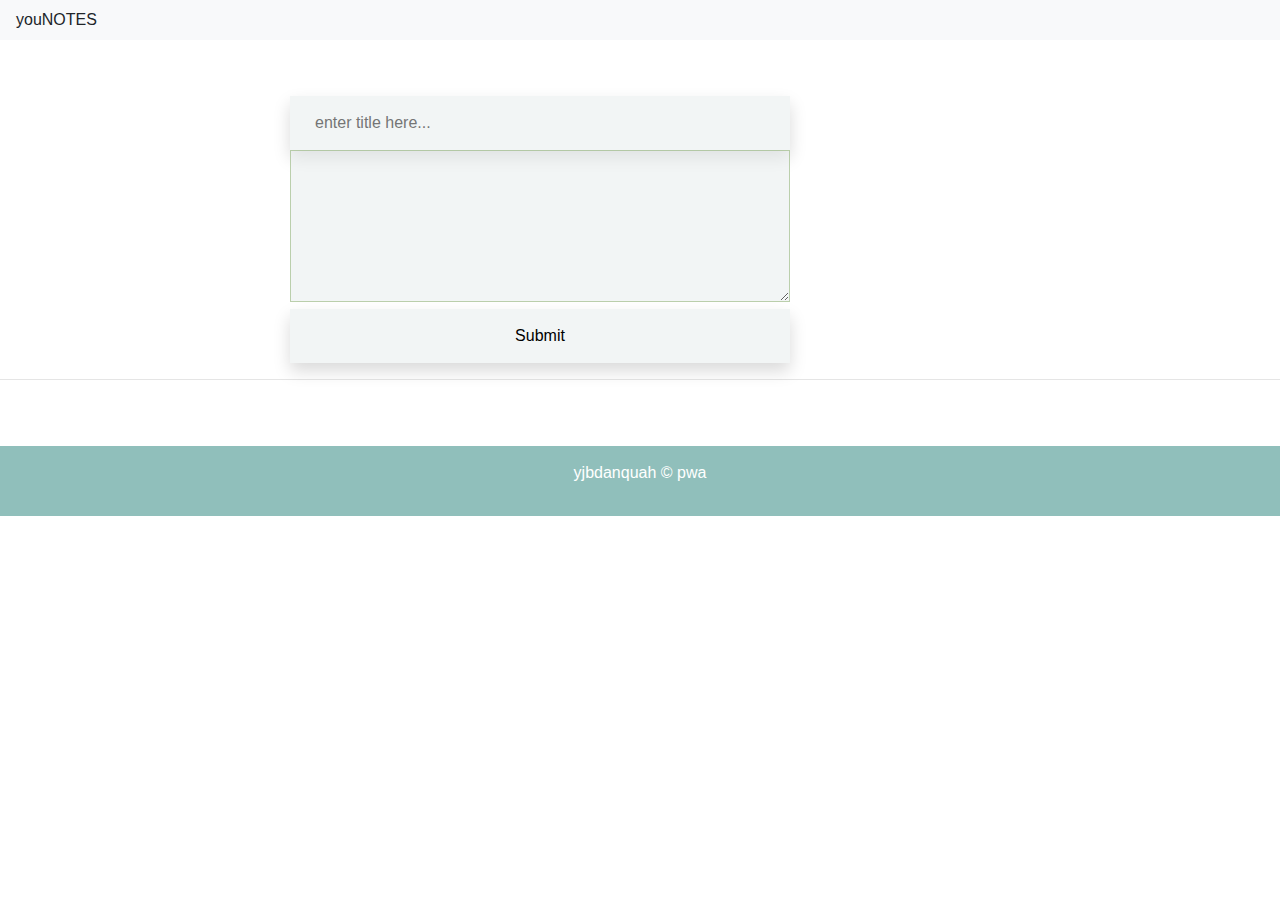
==== index.html @ 238b3f62 "initial commit" ====
<!doctype html>
<html lang="en">

<head>
    <!-- Required meta tags -->
    <meta charset="utf-8">
    <meta name="viewport" content="width=device-width, initial-scale=1, shrink-to-fit=no">

    <link rel="apple-touch-icon" sizes="180x180" href="/apple-touch-icon.png">
    <link rel="icon" type="image/png" sizes="32x32" href="/favicon-32x32.png">
    <link rel="icon" type="image/png" sizes="16x16" href="/favicon-16x16.png">
    <link rel="manifest" href="/site.webmanifest">
    <link rel="mask-icon" href="/safari-pinned-tab.svg" color="#5bbad5">
    <meta name="msapplication-TileColor" content="#da532c">
    <meta name="theme-color" content="#ffffff">

    <!-- Bootstrap CSS -->
    <link rel="stylesheet" href="/bootstrap.min.css">
    <link rel="stylesheet" href="/style.css">
    <title>WeatherApp</title>
</head>

<body>
    <nav class="navbar navbar-expand-lg navbar-light bg-light">
        <div>youNOTES</div>
    </nav>
    <div class="container">
        <main>
            <div class="editor">
                <input id="title" class="shadow" aria-label="enter title here" type="text" name="title"
                    placeholder="enter title here..."><br>
                <textarea name="editor" id="editor" cols="70" rows="5" aria-label="enter notes here"
                    placeholder="Your message here..">
                </textarea><br>
                <input id="submit" class="shadow" type="submit" aria-label="submit button">
            </div>
        </main>
    </div>
    <hr>
    <div class="container-fluid">
        <div id="notes-area" class="row">
            <div class="col-lg-3 col-sm-12">
                <div class="notes shadow">
                    <h4 aria-label="topic of notes">Your notes will appear here!</h4>
                    
                </div>
            </div>
        </div>
    </div>


    <footer class="fixed">
        <p>yjbdanquah &copy; pwa </p>
    </footer>
    <!-- Optional JavaScript -->
    <script src="/script.js"></script>
    <!-- jQuery first, then Popper.js, then Bootstrap JS -->
    <script src="/jquery.min.js">
    </script>
    <script src="/bootstrap.min.js"></script>
    <script src="/all.min.js"></script>

</body>

</html>
---- style.css ----
main {
    width: 100%;
    max-width: 700px;
    margin: 0 auto;
    margin-top: 5%;
}

main div textarea,
input {
    width: 500px;
    max-width: 100%;
    margin: 0 auto;
    padding: 15px 25px;
    border: none;
    background-color: rgba(230, 235, 235, 0.5);
}

main div textarea {
    border: 1px solid;
    border-color: rgba(132, 170, 100, 0.5);
}

textarea:focus {
    text-align: left;
}

input:focus {
    text-align: center;
    border-color: rgba(162, 223, 113, 0.5);
}

input[type='submit']:focus {
    background-color: rgba(48, 65, 35, 0.5);
}

.notes {
    margin: 1px 5px;
    padding: 10px 25px;
    text-align: justify;
    border: 1px solid rgba(162, 223, 113, 0.5);
    background-color: rgba(159, 217, 219, 0.5);
}

.notes h4 {
    text-transform: capitalize;
    text-align: center;
}

footer {
    padding: 15px 0;
    margin: 50px 0 0;
    position: relative;
    left: 0;
    bottom: 0;
    width: 100%;
    background-color: rgba(116, 175, 170, 0.8);
    font-family: 'Crete Round', Calibri, 'Trebuchet MS', sans-serif;
    color: white;
    text-align: center;
}
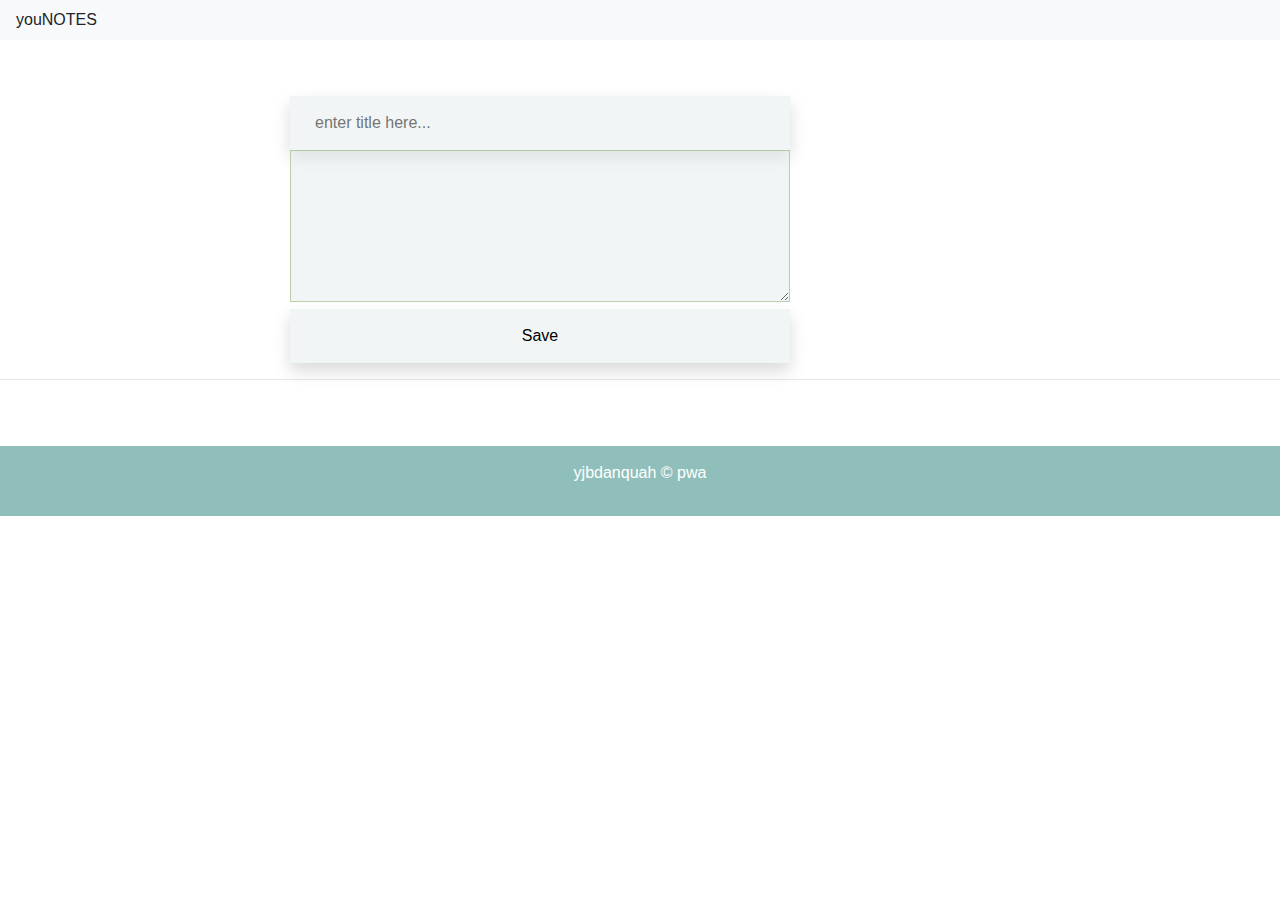
==== commit bb579f4c: "add manifest" ====
--- a/index.html
+++ b/index.html
@@ -10,7 +10,6 @@
     <link rel="icon" type="image/png" sizes="32x32" href="/favicon-32x32.png">
     <link rel="icon" type="image/png" sizes="16x16" href="/favicon-16x16.png">
     <link rel="manifest" href="/site.webmanifest">
-    <link rel="mask-icon" href="/safari-pinned-tab.svg" color="#5bbad5">
     <meta name="msapplication-TileColor" content="#da532c">
     <meta name="theme-color" content="#ffffff">
 
@@ -32,7 +31,8 @@
                 <textarea name="editor" id="editor" cols="70" rows="5" aria-label="enter notes here"
                     placeholder="Your message here..">
                 </textarea><br>
-                <input id="submit" class="shadow" type="submit" aria-label="submit button">
+                <button placeholder="Save" id="submit" class="shadow" type="button"
+                    aria-label="submit button">Save</button>
             </div>
         </main>
     </div>
@@ -41,8 +41,8 @@
         <div id="notes-area" class="row">
             <div class="col-lg-3 col-sm-12">
                 <div class="notes shadow">
-                    <h4 aria-label="topic of notes">Your notes will appear here!</h4>
-                    
+                    <h5 id="msg" aria-label="topic of notes">Your notes will appear here!</h5>
+
                 </div>
             </div>
         </div>
--- a/style.css
+++ b/style.css
@@ -1,3 +1,7 @@
+body {
+    width: 100%;
+}
+
 main {
     width: 100%;
     max-width: 700px;
@@ -6,7 +10,7 @@
 }
 
 main div textarea,
-input {
+input, button {
     width: 500px;
     max-width: 100%;
     margin: 0 auto;
@@ -29,12 +33,13 @@
     border-color: rgba(162, 223, 113, 0.5);
 }
 
-input[type='submit']:focus {
+button:focus {
     background-color: rgba(48, 65, 35, 0.5);
 }
 
 .notes {
-    margin: 1px 5px;
+    width: 100%;
+    margin: 1px;
     padding: 10px 25px;
     text-align: justify;
     border: 1px solid rgba(162, 223, 113, 0.5);
@@ -46,9 +51,16 @@
     text-align: center;
 }
 
+#msg {
+    display: table;
+    max-width: 400px;
+    width: 100%;
+    margin: 0 auto;
+}
+
 footer {
     padding: 15px 0;
-    margin: 50px 0 0;
+    margin: 50px 0 0 0;
     position: relative;
     left: 0;
     bottom: 0;
@@ -57,4 +69,4 @@
     font-family: 'Crete Round', Calibri, 'Trebuchet MS', sans-serif;
     color: white;
     text-align: center;
-}+}
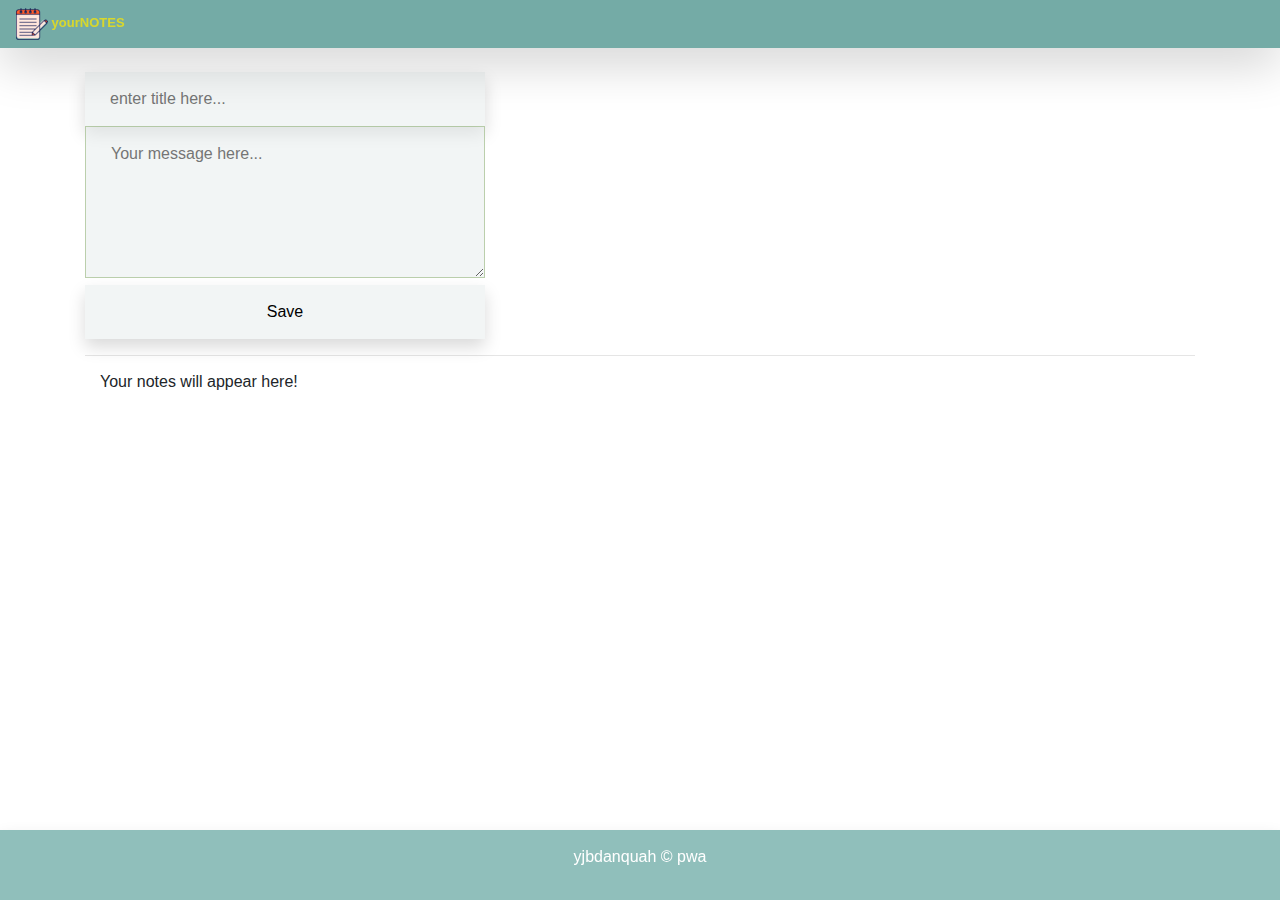
==== commit 2040b9b6: "updated service worker" ====
--- a/index.html
+++ b/index.html
@@ -6,12 +6,13 @@
     <meta charset="utf-8">
     <meta name="viewport" content="width=device-width, initial-scale=1, shrink-to-fit=no">
 
+    <meta name="description" content="yourNOTES keeps your notes safe for quick reference wherever you may be">
     <link rel="apple-touch-icon" sizes="180x180" href="/apple-touch-icon.png">
     <link rel="icon" type="image/png" sizes="32x32" href="/favicon-32x32.png">
     <link rel="icon" type="image/png" sizes="16x16" href="/favicon-16x16.png">
     <link rel="manifest" href="/site.webmanifest">
-    <meta name="msapplication-TileColor" content="#da532c">
-    <meta name="theme-color" content="#ffffff">
+    <meta name="msapplication-TileColor" content="#12ffff">
+    <meta name="theme-color" content="#42539e">
 
     <!-- Bootstrap CSS -->
     <link rel="stylesheet" href="/bootstrap.min.css">
@@ -20,36 +21,36 @@
 </head>
 
 <body>
-    <nav class="navbar navbar-expand-lg navbar-light bg-light">
-        <div>youNOTES</div>
+    <nav class="navbar navbar-expand-lg shadow-lg fixed-top mb-5">
+        <div id="brand"><span><img src="favicon-32x32.png" alt=""></span> yourNOTES</div>
     </nav>
     <div class="container">
-        <main>
-            <div class="editor">
+        <main ><br>
+            <div class="editor mt-5">
                 <input id="title" class="shadow" aria-label="enter title here" type="text" name="title"
                     placeholder="enter title here..."><br>
                 <textarea name="editor" id="editor" cols="70" rows="5" aria-label="enter notes here"
-                    placeholder="Your message here..">
+                    placeholder="Your message here...">
                 </textarea><br>
                 <button placeholder="Save" id="submit" class="shadow" type="button"
                     aria-label="submit button">Save</button>
             </div>
         </main>
-    </div>
-    <hr>
-    <div class="container-fluid">
+        <hr>
+       <!-- <button value=""></button> -->
+    <div class="container">
         <div id="notes-area" class="row">
-            <div class="col-lg-3 col-sm-12">
-                <div class="notes shadow">
-                    <h5 id="msg" aria-label="topic of notes">Your notes will appear here!</h5>
-
-                </div>
+            <div class="col-md-4 col-sm-12 ">
+                
+                <h6 id="msg" aria-label="topic of notes">Your notes will appear here!</h6>
             </div>
         </div>
+      </div>
     </div>
+    
+<br><br><br><br>
 
-
-    <footer class="fixed">
+    <footer class="fixed-bottom shadow">
         <p>yjbdanquah &copy; pwa </p>
     </footer>
     <!-- Optional JavaScript -->
--- a/style.css
+++ b/style.css
@@ -1,19 +1,34 @@
 body {
     width: 100%;
+    min-height: 100%;
 }
 
-main {
+.navbar {
+    background-color: rgba(81, 150, 144, 0.8)!important;
+}
+
+#brand {
+    font-family: Roboto, Cantarell, 'Open Sans', 'Helvetica Neue', sans-serif;
+    font-weight: 600;
+    color: rgba(241, 226, 15, 0.8) ;
+    font-size: small;
+}
+
+.container {
     width: 100%;
-    max-width: 700px;
+    justify-content: center;
+  
+}
+
+main { 
     margin: 0 auto;
-    margin-top: 5%;
 }
 
 main div textarea,
 input, button {
-    width: 500px;
+    width: 400px;
     max-width: 100%;
-    margin: 0 auto;
+    /* margin: 0 auto; */
     padding: 15px 25px;
     border: none;
     background-color: rgba(230, 235, 235, 0.5);
@@ -24,26 +39,33 @@
     border-color: rgba(132, 170, 100, 0.5);
 }
 
-textarea:focus {
-    text-align: left;
-}
-
 input:focus {
     text-align: center;
     border-color: rgba(162, 223, 113, 0.5);
 }
 
-button:focus {
-    background-color: rgba(48, 65, 35, 0.5);
+main button:focus {
+    background-color: rgba(191, 203, 204, 0.6);
 }
 
 .notes {
     width: 100%;
-    margin: 1px;
+    margin: 0 auto;
     padding: 10px 25px;
     text-align: justify;
     border: 1px solid rgba(162, 223, 113, 0.5);
     background-color: rgba(159, 217, 219, 0.5);
+    border-radius: 5px;;
+}
+
+.notes:focus {
+    /* border: 1px solid rgba(162, 223, 113, 0.3); */
+    background-color: rgba(159, 217, 219, 0.3);
+}
+
+.notes:hover {
+    cursor: pointer;
+    background-color: rgba(159, 217, 219, 0.4);
 }
 
 .notes h4 {
@@ -51,11 +73,20 @@
     text-align: center;
 }
 
-#msg {
-    display: table;
-    max-width: 400px;
+.notes-area {
     width: 100%;
     margin: 0 auto;
+}
+
+.detail {
+    display: none;
+}
+
+#msg {
+    /* display: table; */
+    max-width: 350px;
+    width: 100%;
+    /* margin: 0 auto; */
 }
 
 footer {
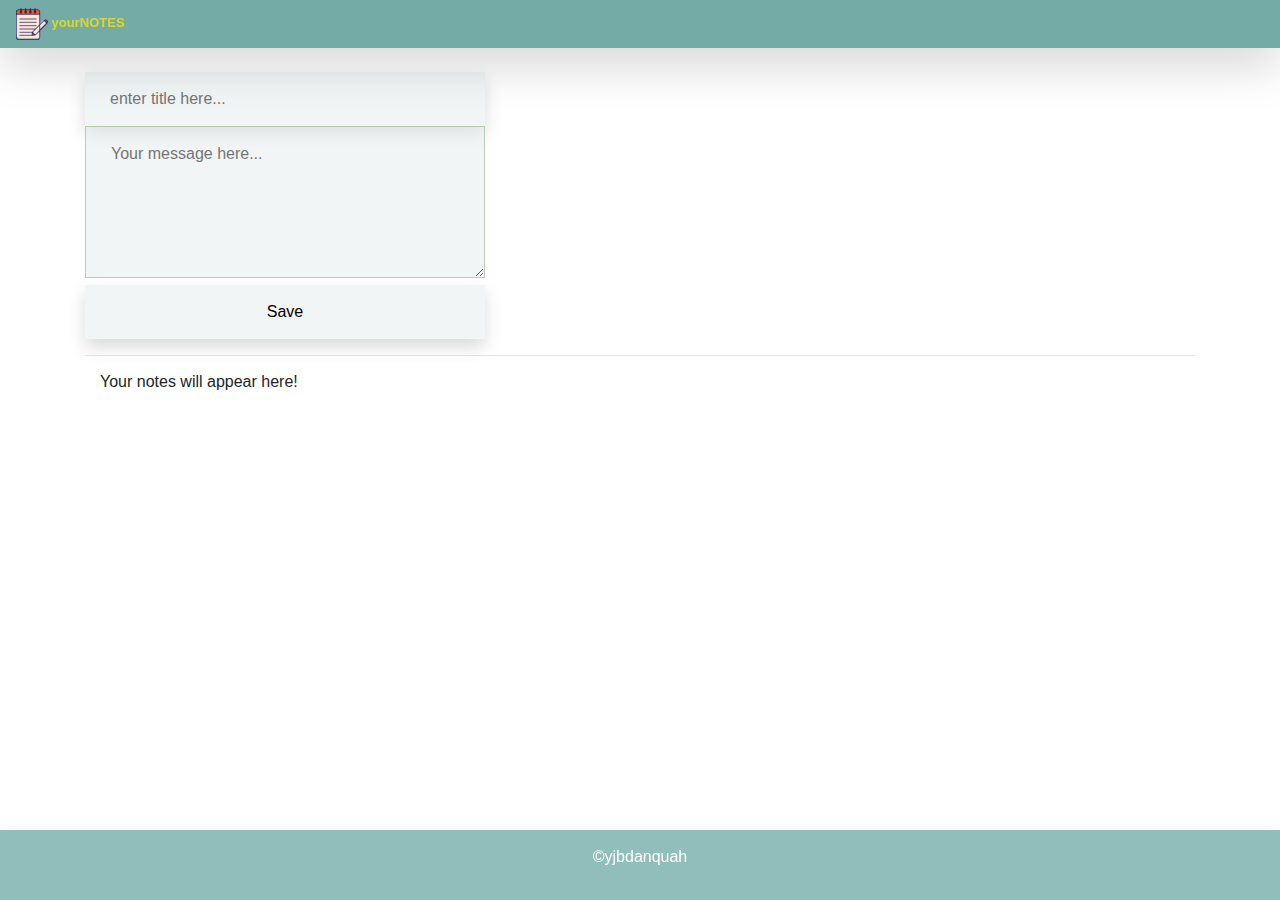
==== commit 4c681461: ".." ====
--- a/index.html
+++ b/index.html
@@ -51,7 +51,7 @@
 <br><br><br><br>
 
     <footer class="fixed-bottom shadow">
-        <p>yjbdanquah &copy; pwa </p>
+        <p>&copy;yjbdanquah </p>
     </footer>
     <!-- Optional JavaScript -->
     <script src="/script.js"></script>
